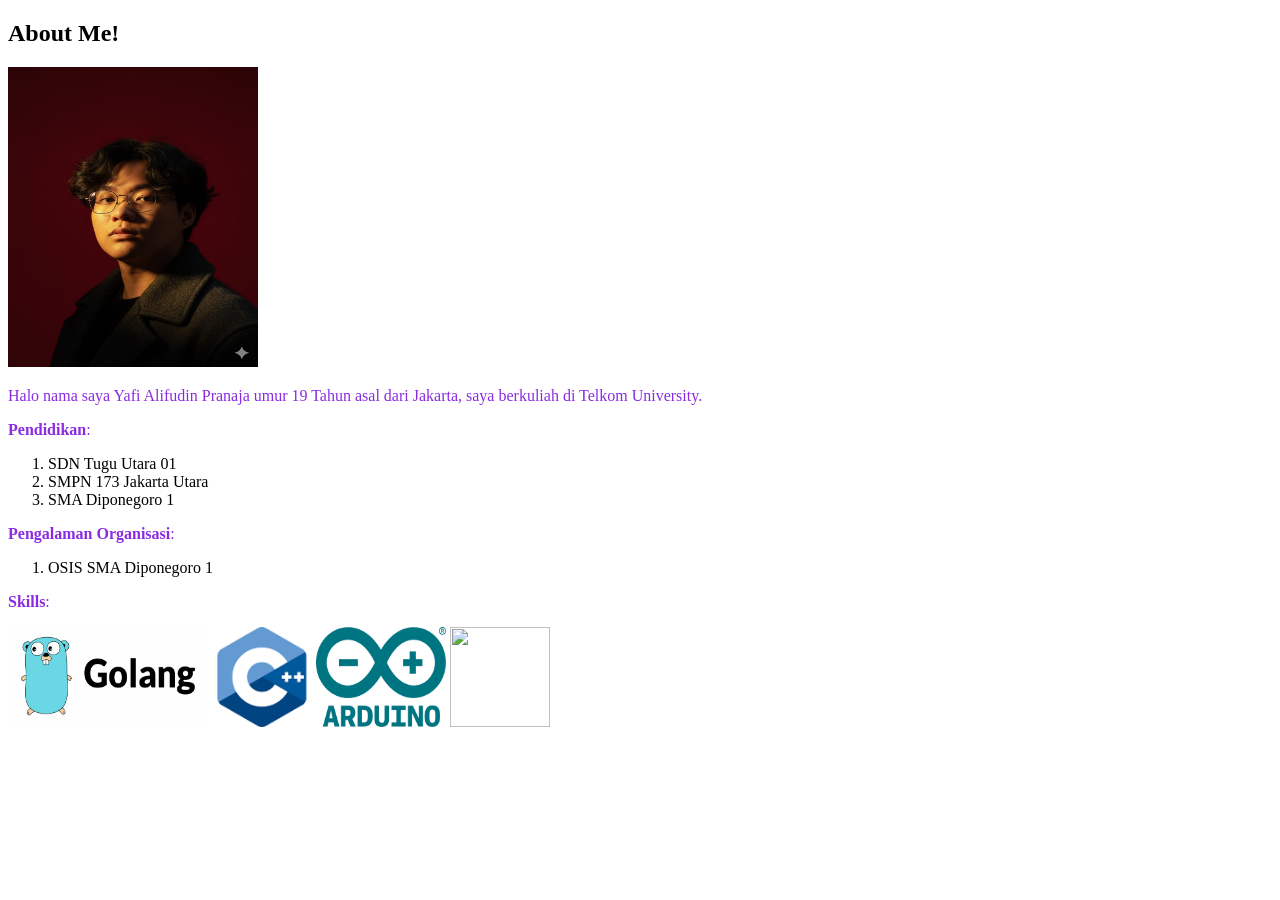
==== latihanweb.html @ 43e0b568 "upload html css file" ====
<!DOCTYPE html>
<html lang="en">
<head>
    <meta charset="UTF-8">
    <meta name="viewport" content="width=device-width, initial-scale=1.0">
    <title>Document</title>
    <link rel="stylesheet" href="css/style.css">
</head>
    <body>
        <h2>About Me!</h2>
        <main>
            <img src="./images/profile.jpg" alt="Profile" height="300px" width="250px">
            <p>Halo nama saya Yafi Alifudin Pranaja umur 
                19 Tahun asal dari Jakarta, saya berkuliah
                di Telkom University.
            </p>
            <p><strong>Pendidikan</strong>:</p>
            <ol>
                <li>SDN Tugu Utara 01</li>
                <li>SMPN 173 Jakarta Utara</li>
                <li>SMA Diponegoro 1</li>
            </ol>
            <p><strong>Pengalaman Organisasi</strong>:</p>
            <ol>
                <li>OSIS SMA Diponegoro 1</li>
            </ol>
            <p><strong>Skills</strong>:</p>
            <img src="./images/golang.png" height="100" width="200">
            <img src="./images/c++.png" height="100" width="100">
            <img src="./images/Arduino_Logo_Registered.svg.png" height="100" width="130">
            <img src="./images/HTML5_logo_and_wordmark.svg.png" height="100" width="100">
        </main>
    </body>
</html>
---- css/style.css ----
p {
    color:blueviolet
}
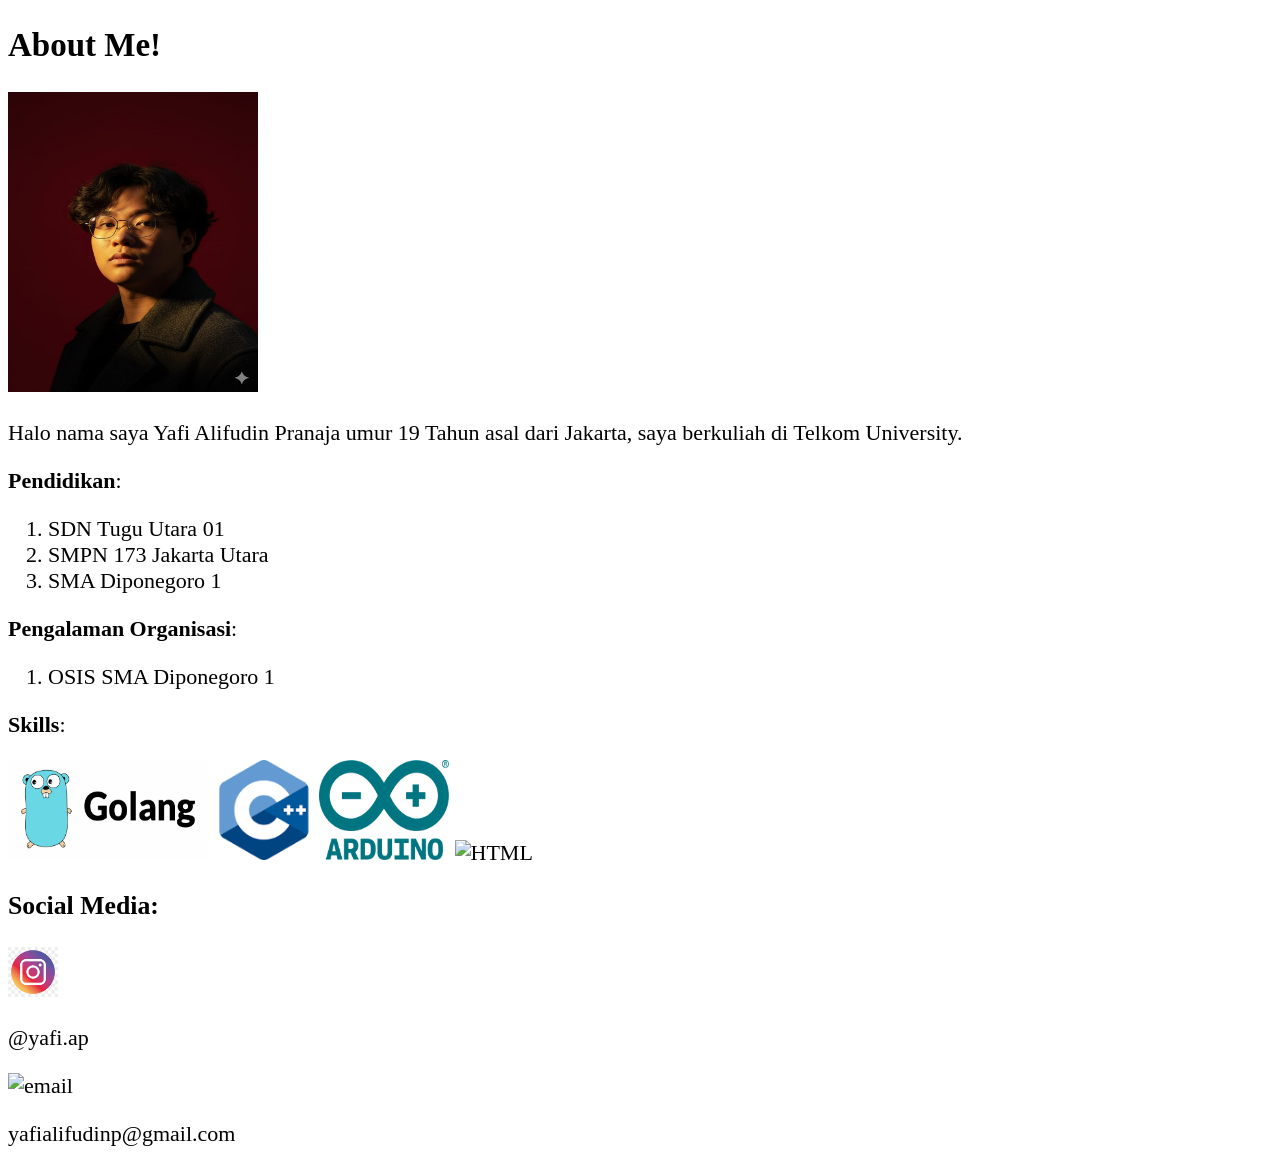
==== commit 5b77af48: "update contact info" ====
--- a/latihanweb.html
+++ b/latihanweb.html
@@ -25,10 +25,15 @@
                 <li>OSIS SMA Diponegoro 1</li>
             </ol>
             <p><strong>Skills</strong>:</p>
-            <img src="./images/golang.png" height="100" width="200">
-            <img src="./images/c++.png" height="100" width="100">
-            <img src="./images/Arduino_Logo_Registered.svg.png" height="100" width="130">
-            <img src="./images/HTML5_logo_and_wordmark.svg.png" height="100" width="100">
+            <img src="./images/golang.png" alt="golang" height="100" width="200">
+            <img src="./images/c++.png" alt="C++" height="100" width="100">
+            <img src="./images/Arduino_Logo_Registered.svg.png" alt="Arduino" height="100" width="130">
+            <img src="./images/HTML5_logo_and_wordmark.svg.png" alt="HTML" height="100" width="100">
         </main>
+        <h3>Social Media:</h3>
+        <img src="./instagram.jpg" alt="instagram" height="50" width="50">
+        <p>@yafi.ap</p>
+        <img src="./images/email-png.png" alt="email" height="50" width="50">
+        <p>yafialifudinp@gmail.com</p>
     </body>
 </html>
--- a/css/style.css
+++ b/css/style.css
@@ -1,3 +1,7 @@
-p {
-    color:blueviolet
+p { 
+    color:black
+}
+
+body {
+    font-size: 22px
 }
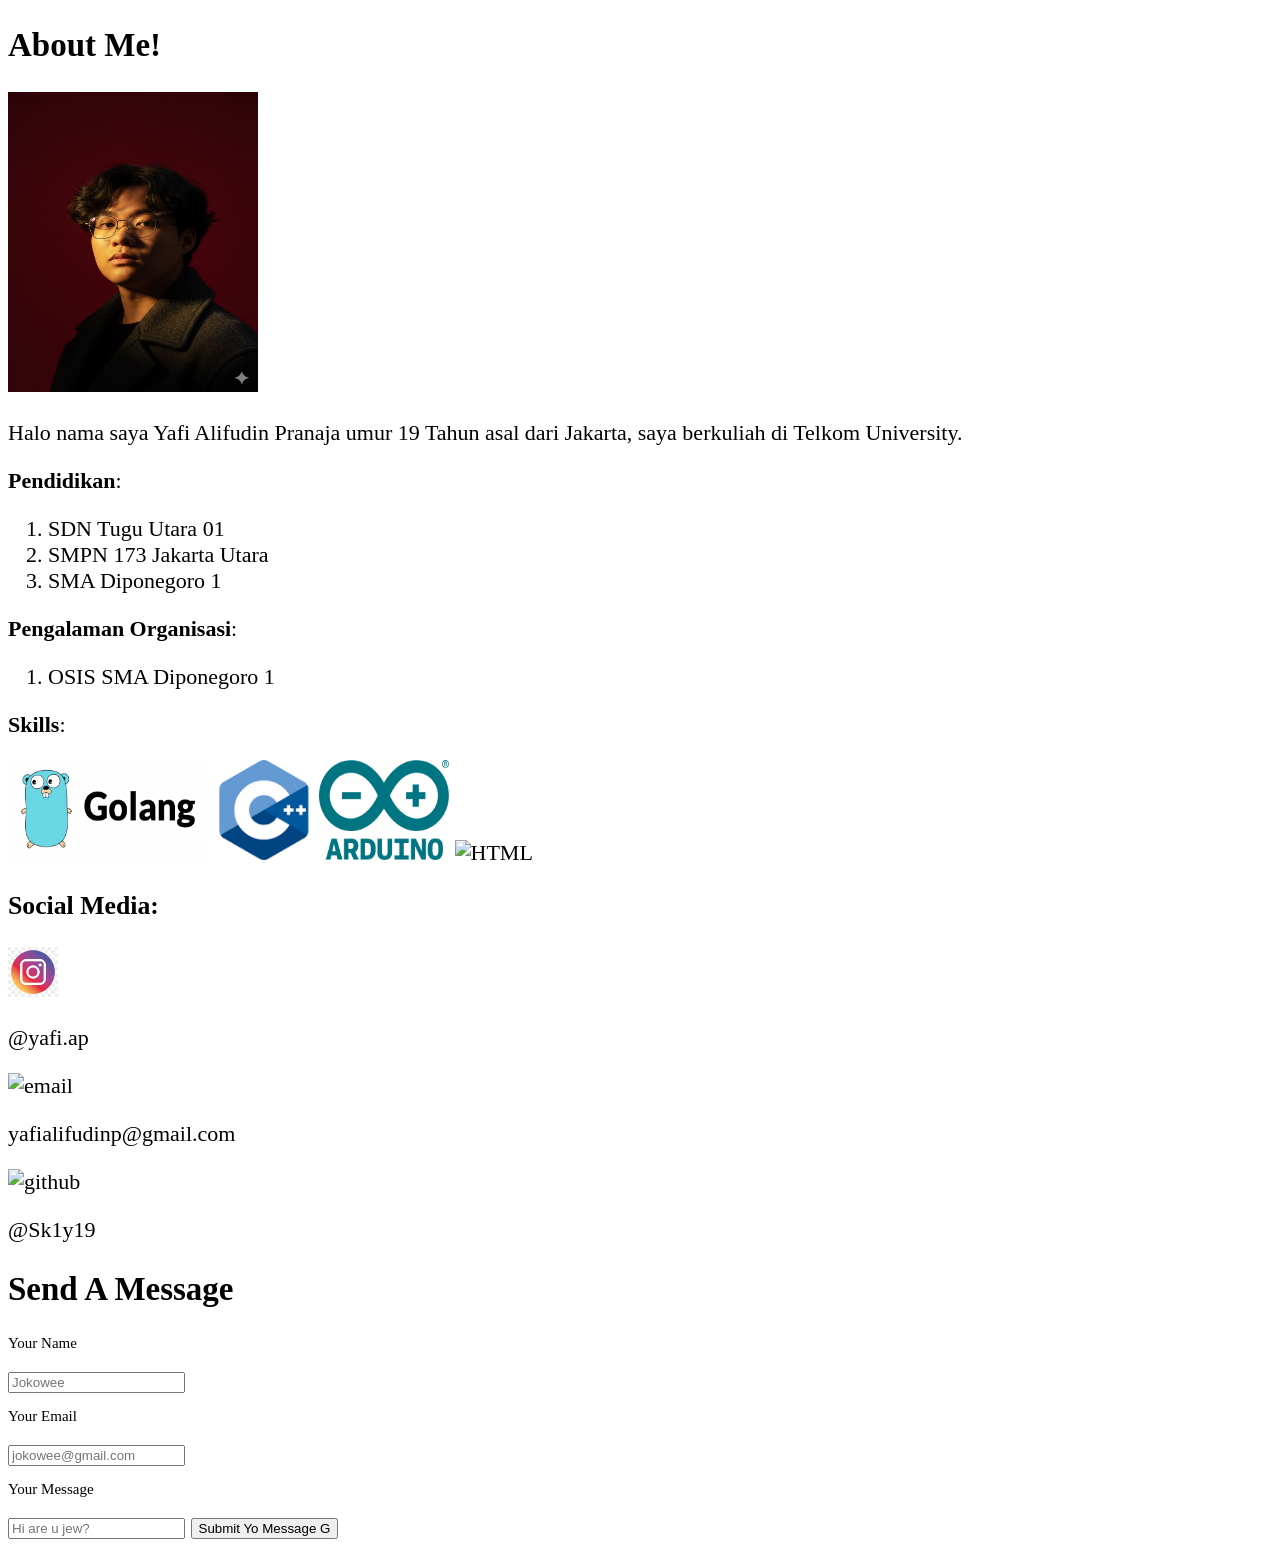
==== commit 5aefab6b: "update contact info and submit form" ====
--- a/latihanweb.html
+++ b/latihanweb.html
@@ -33,7 +33,23 @@
         <h3>Social Media:</h3>
         <img src="./instagram.jpg" alt="instagram" height="50" width="50">
         <p>@yafi.ap</p>
-        <img src="./images/email-png.png" alt="email" height="50" width="50">
+        <img src="./images/email-png.png" alt="email" height="50" width="75">
         <p>yafialifudinp@gmail.com</p>
+        <img src="./images/GitHub-Logo.png" alt="github" height="50" width="80">
+        <p>@Sk1y19</p>
+        <h2>Send A Message</h2>
+
+        <form>
+            <p class="send">Your Name</p>
+            <input type="text" placeholder="Jokowee" required>
+
+            <p class="send">Your Email</p>
+            <input type="email" placeholder="jokowee@gmail.com" required>
+
+            <p class="send">Your Message</p>
+            <input type="text" placeholder="Hi are u jew?" required>
+
+            <button type="submit">Submit Yo Message G</button>
+        </form>
     </body>
 </html>
--- a/css/style.css
+++ b/css/style.css
@@ -4,4 +4,8 @@
 
 body {
     font-size: 22px
+}
+
+.send {
+    font-size: 15px;
 }
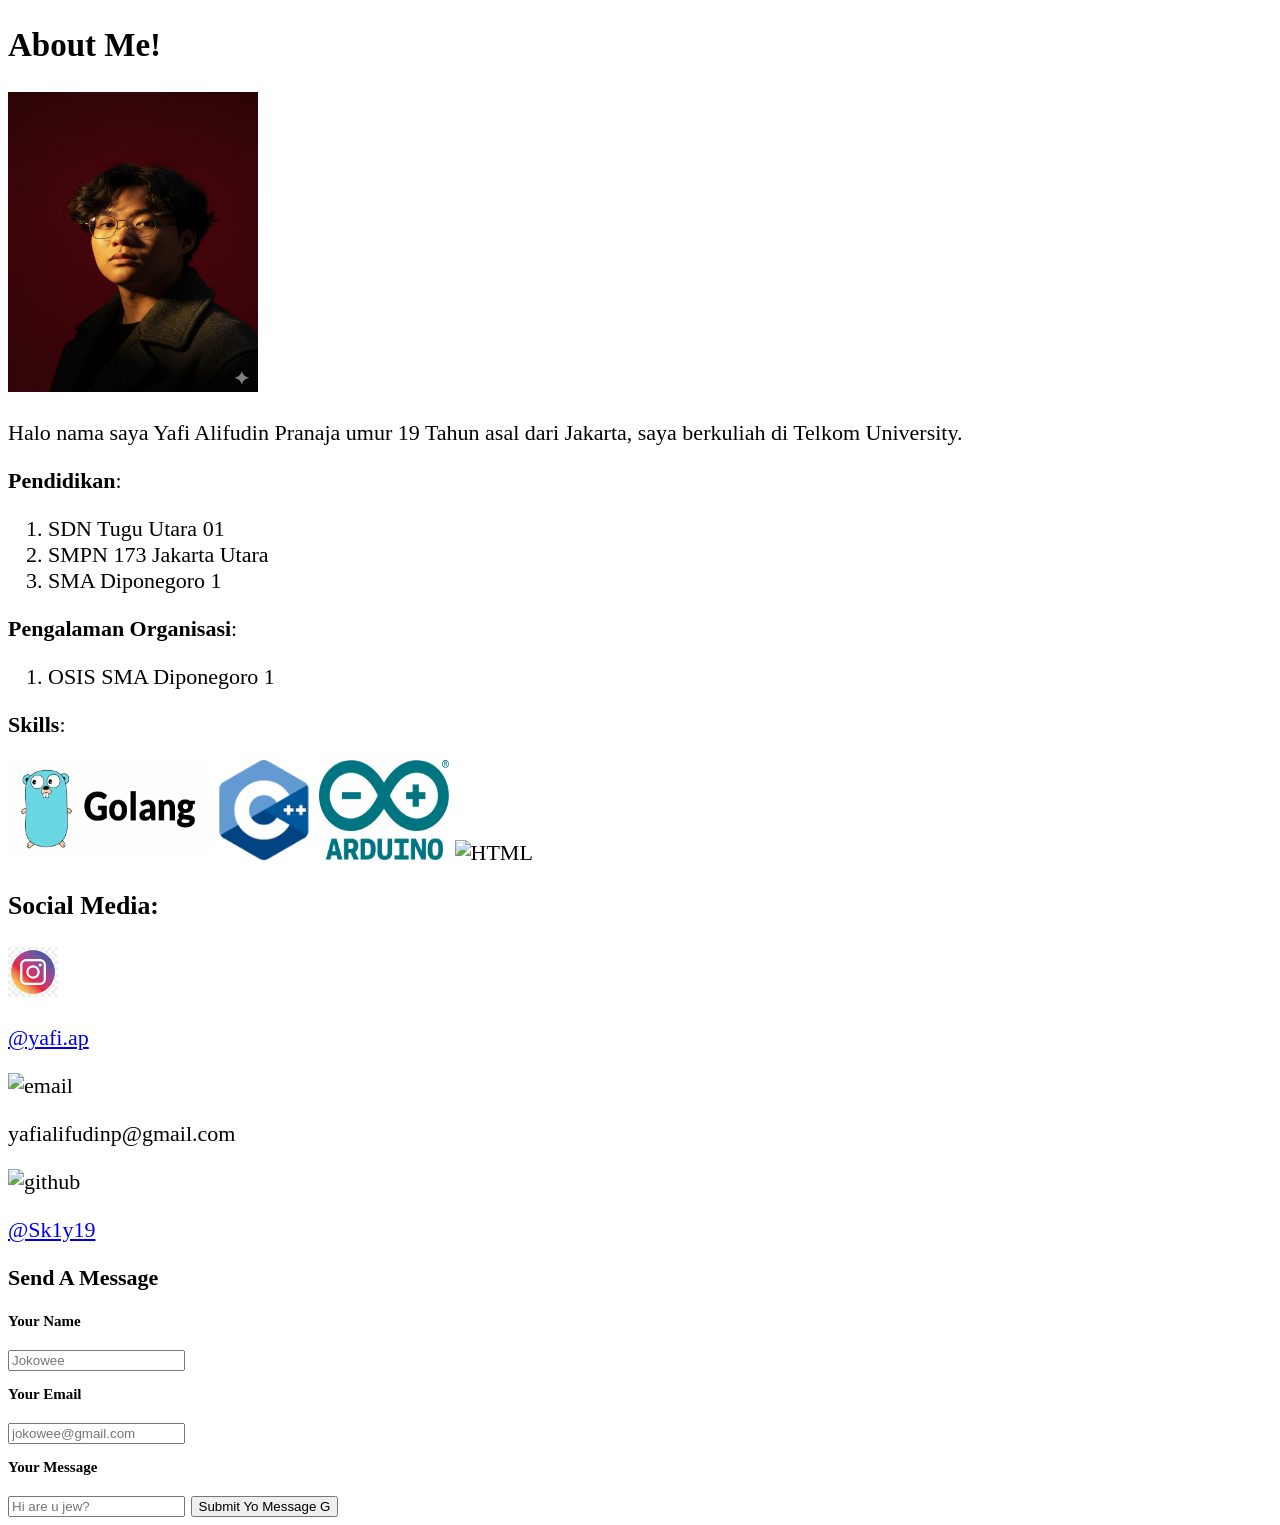
==== commit aa907423: "Update latihanweb.html" ====
--- a/latihanweb.html
+++ b/latihanweb.html
@@ -32,13 +32,12 @@
         </main>
         <h3>Social Media:</h3>
         <img src="./instagram.jpg" alt="instagram" height="50" width="50">
-        <p>@yafi.ap</p>
+        <p><a href="https://www.instagram.com/yafi.ap?igsh=MWdrNXoxam5jN2o2">@yafi.ap</a></p>
         <img src="./images/email-png.png" alt="email" height="50" width="75">
         <p>yafialifudinp@gmail.com</p>
-        <img src="./images/GitHub-Logo.png" alt="github" height="50" width="80">
-        <p>@Sk1y19</p>
-        <h2>Send A Message</h2>
-
+        <img src="./images/GitHub-Logo.png" alt="github" height="50" width="90">
+        <p><a href="https://github.com/Sk1y19">@Sk1y19</a></p>
+        <p><strong>Send A Message<strong></h2>
         <form>
             <p class="send">Your Name</p>
             <input type="text" placeholder="Jokowee" required>
